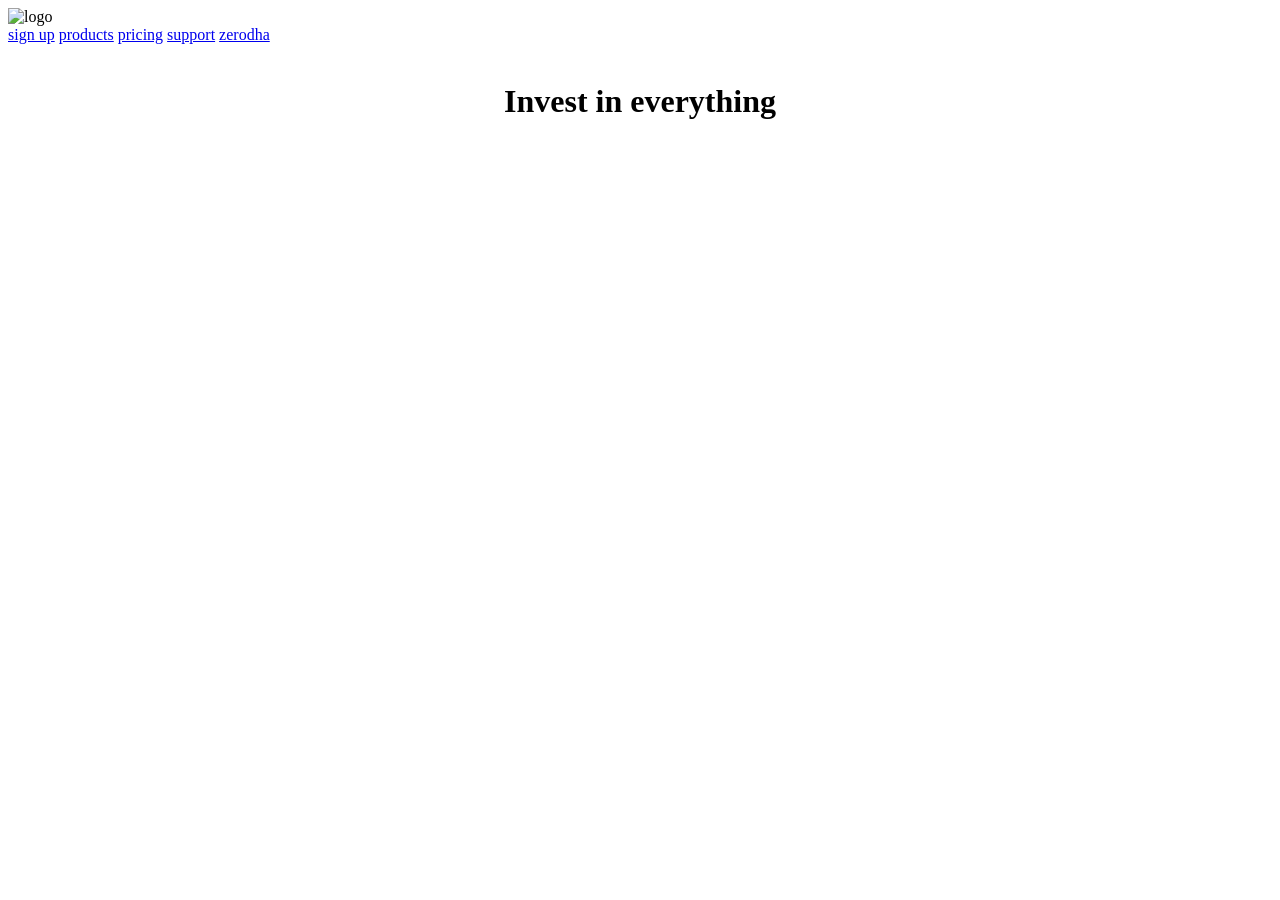
==== index.html @ 0188883b "Add files via upload" ====
<!DOCTYPE html>
<html lang="en">
<head>
    <meta charset="UTF-8">
    <meta name="viewport" content="width=device-width, initial-scale=1.0">
    <title>zerodha</title>
    <link rel="stylesheet" href="style.css">
</head>
<body>
    <nav>
        <img src="https://zerodha.com/static/images/logo.svg" alt="logo">
        <div>
            <a href="https://www.zerodha.com/" target="_balnk"> sign up</a>
            <a href="https://www.zerodha.com/" target="_balnk"> products</a>
            <a href="https://www.zerodha.com/" target="_balnk"> pricing</a>
            <a href="https://www.zerodha.com/" target="_balnk"> support</a>
            <a href="https://www.zerodha.com/" target="_balnk"> zerodha</a>
        </div>
    </nav>
    
    <div>
        <img src="https://zerodha.com/static/images/landing.svg" alt="">
    </div>
    <div>
        <center>
             <h1>Invest in everything</h1>
    
        </center>
    
    </div>
</body>
</html>
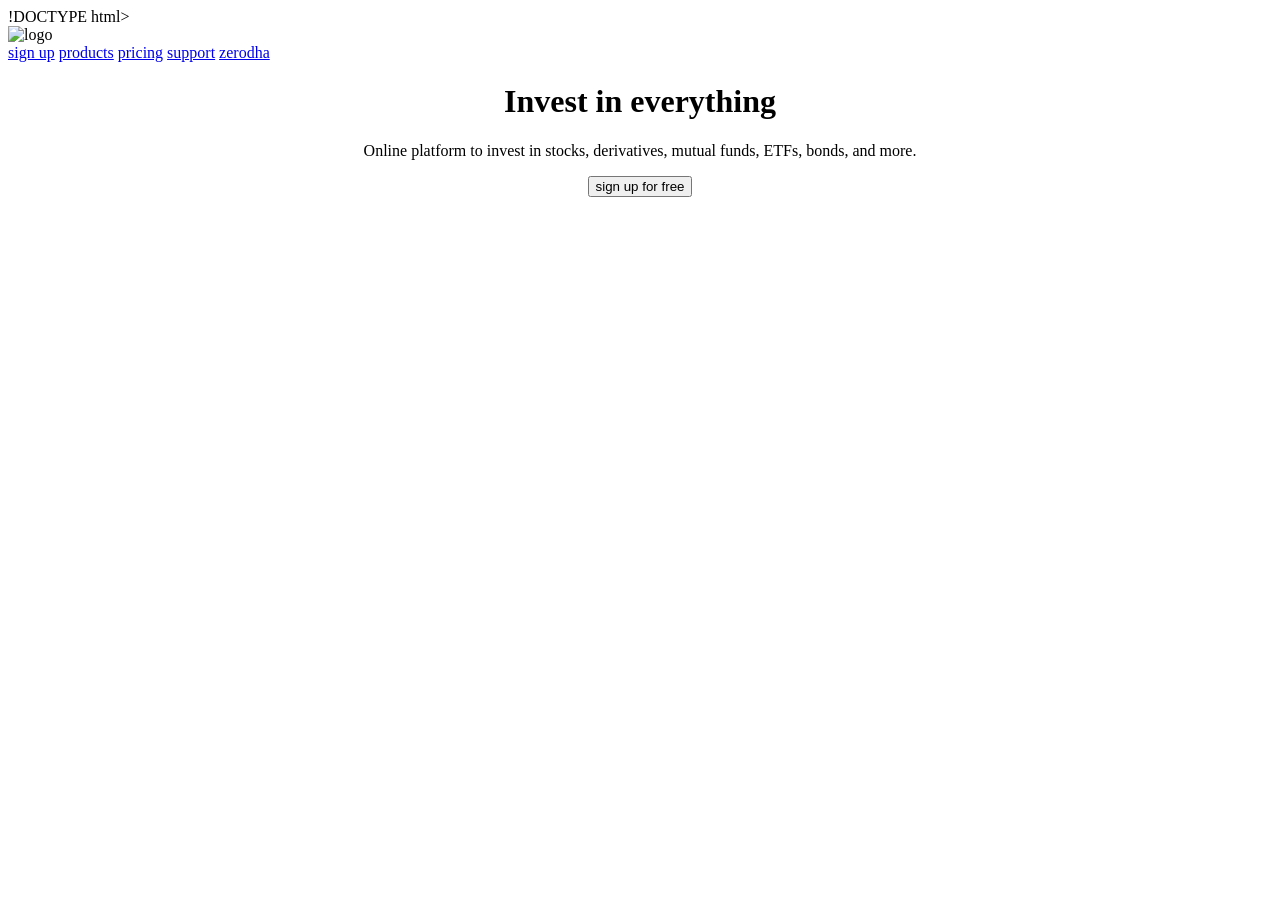
==== commit bf121ca8: "Add files via upload" ====
--- a/index.html
+++ b/index.html
@@ -1,4 +1,4 @@
-<!DOCTYPE html>
+!DOCTYPE html>
 <html lang="en">
 <head>
     <meta charset="UTF-8">
@@ -26,7 +26,16 @@
              <h1>Invest in everything</h1>
     
         </center>
-    
     </div>
+    <div>
+        <center>
+        
+       
+        <p >Online platform to invest in stocks, derivatives, mutual funds, ETFs, bonds, and more.</p>
+        </center>
+</div>
+    <center>
+    <button>sign up for free </button>
+    </center>
 </body>
 </html>
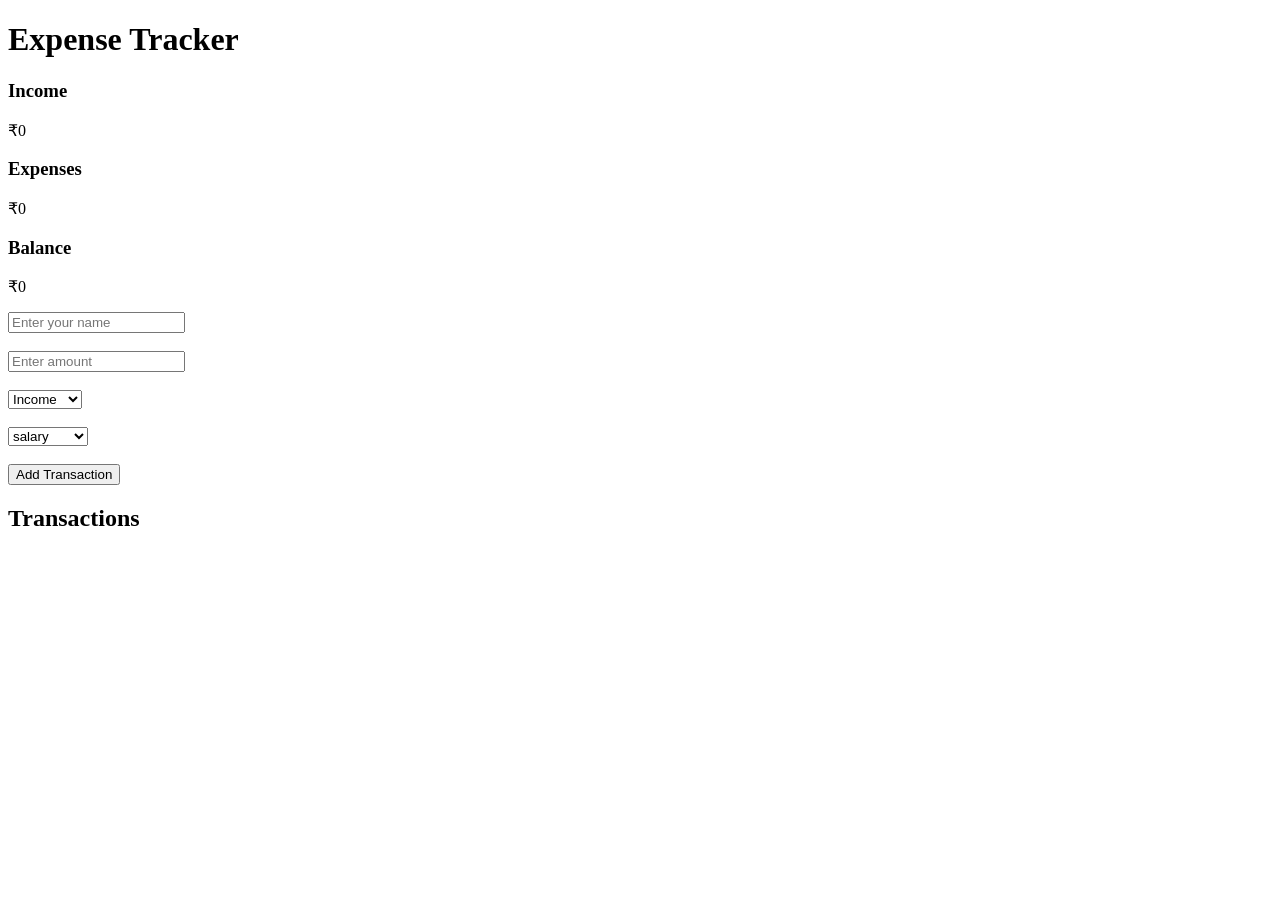
==== commit a0f059b5: "Add files via upload" ====
--- a/index.html
+++ b/index.html
@@ -1,41 +1,67 @@
-!DOCTYPE html>
+
+<!DOCTYPE html>
 <html lang="en">
 <head>
     <meta charset="UTF-8">
     <meta name="viewport" content="width=device-width, initial-scale=1.0">
-    <title>zerodha</title>
-    <link rel="stylesheet" href="style.css">
+    <title>Expense Tracker</title>
 </head>
 <body>
-    <nav>
-        <img src="https://zerodha.com/static/images/logo.svg" alt="logo">
+    <div class="container">
+        <h1>Expense Tracker</h1>
         <div>
-            <a href="https://www.zerodha.com/" target="_balnk"> sign up</a>
-            <a href="https://www.zerodha.com/" target="_balnk"> products</a>
-            <a href="https://www.zerodha.com/" target="_balnk"> pricing</a>
-            <a href="https://www.zerodha.com/" target="_balnk"> support</a>
-            <a href="https://www.zerodha.com/" target="_balnk"> zerodha</a>
+            <div>
+                <h3>Income</h3>
+                <p>
+                    ₹<span id="totalnIcome">0</span>
+                </p>
+            </div>
+            <div>
+                <h3>Expenses</h3>
+                <p>
+                    ₹<span id="totalExpenses">0</span>
+                </p>
+            </div>
+            <div>
+                <h3>Balance</h3>
+                <p>
+                    ₹<span id="totalBalance">0</span>
+                </p>
+            </div>
+        
         </div>
-    </nav>
+        <p id="message"></p>
+
+    </div>
+    <form id="form">
+        <input type="text" id="name" placeholder="Enter your name" required>
+        <br><br>
+
+        <input type="number" id="amount" placeholder="Enter amount" required>
+        <br><br>
+
+        <select id="transactionType"> 
+        <option value="income">Income</option> 
+        <option value="expense">Expense</option> 
+    </select>
+    <br><br>
+
+        <select id="transactionCategory"> 
+            <option value="Salary">salary</option> 
+            <option value="Groceries">Groceries</option>
+            <option value="Utilities">Utilities</option> 
+        </select> <br><br>
+
+        <button type="submit">Add Transaction</button>
+
+
+    </form>
+    <div>
+        <h2>Transactions</h2>
+        <div id="list"></div>
+    </div>
     
-    <div>
-        <img src="https://zerodha.com/static/images/landing.svg" alt="">
-    </div>
-    <div>
-        <center>
-             <h1>Invest in everything</h1>
+    <script src="script.js"></script>
     
-        </center>
-    </div>
-    <div>
-        <center>
-        
-       
-        <p >Online platform to invest in stocks, derivatives, mutual funds, ETFs, bonds, and more.</p>
-        </center>
-</div>
-    <center>
-    <button>sign up for free </button>
-    </center>
 </body>
 </html>
